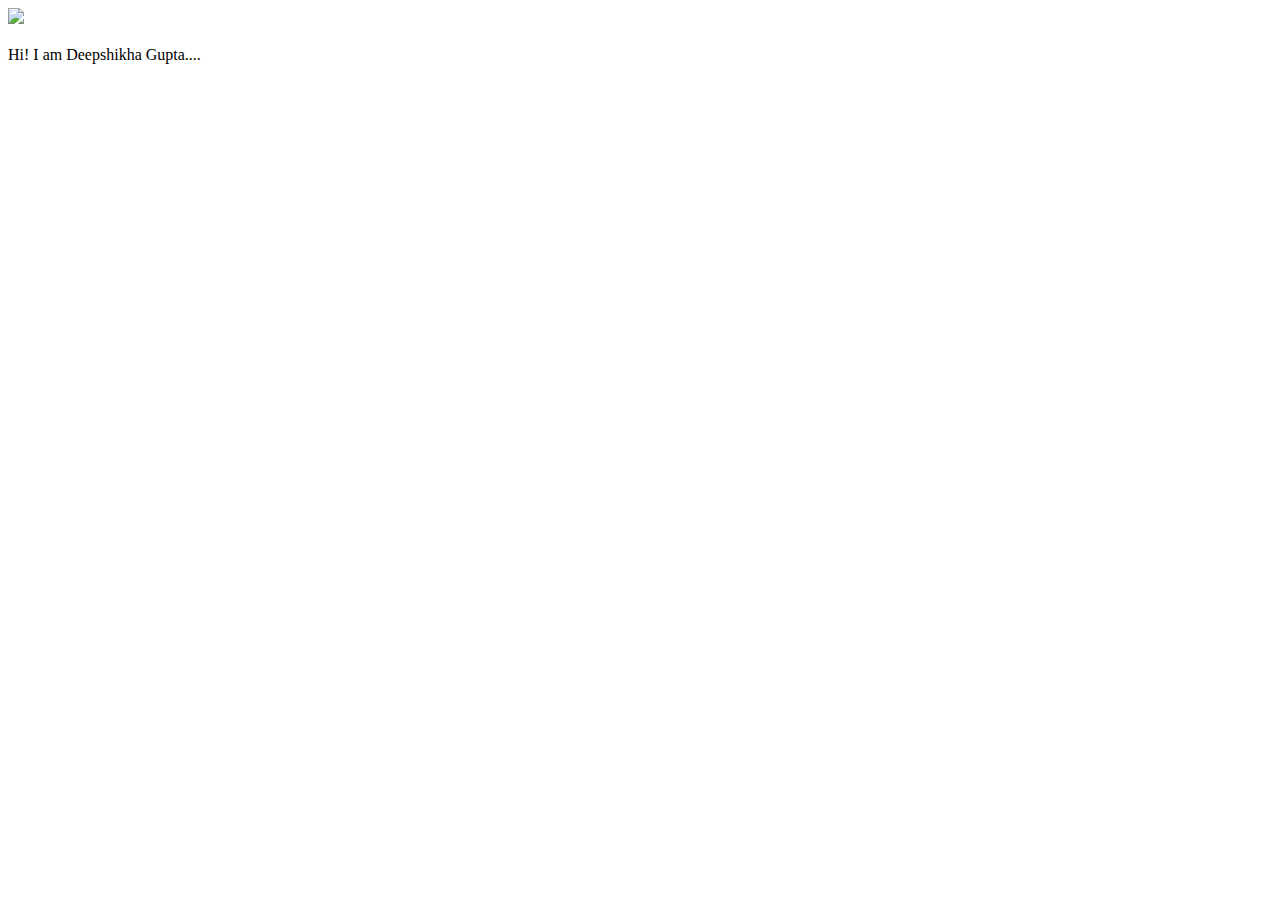
==== ui/index.html @ 59302fc0 "[imad-console] Updates ui/index.html" ====
<!doctype html>
<html>
    <head>
        <link href="/ui/style.css" rel="stylesheet" />
    </head>
    <body>
        <div class="center">
            <img src="/ui/madi.png" class="img-medium"/>
        </div>
        <br>
        <div class="center text-big bold">
            Hi! I am Deepshikha Gupta....
        </div>
        <script type="text/javascript" src="/ui/main.js">
        </script>
    </body>
</html>
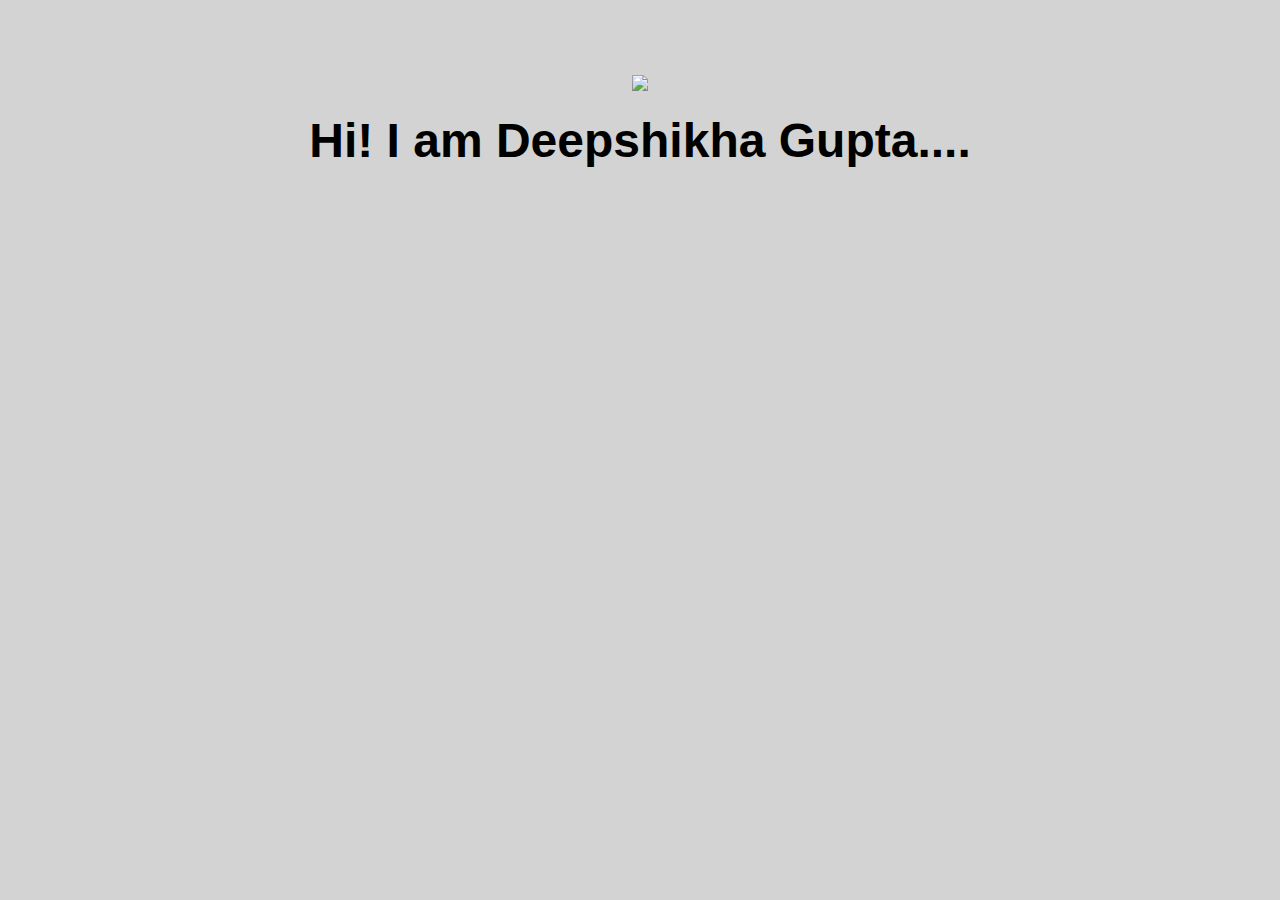
==== commit 0775a3ee: "[imad-console] Updates ui/index.html" ====
--- a/ui/index.html
+++ b/ui/index.html
@@ -11,6 +11,9 @@
         <div class="center text-big bold">
             Hi! I am Deepshikha Gupta....
         </div>
+        <script>
+            alert('hi,I m Deepshikha Gupta');
+        </script>
         <script type="text/javascript" src="/ui/main.js">
         </script>
     </body>
--- a/ui/style.css
+++ b/ui/style.css
@@ -0,0 +1,31 @@
+body {
+    font-family: sans-serif;
+    background-color: lightgrey;
+    margin-top: 75px;
+}
+
+.center {
+    text-align: center;
+}
+
+.text-big {
+    font-size: 300%;
+}
+
+.bold {
+    font-weight: bold;
+}
+
+.img-medium {
+    height: 200px;
+}
+
+.container{
+     max-width: 800px;
+     margin: 0 auto;
+     color: grey;
+     font-family: sans-serif;
+     padding-top: 100px;
+     padding-left: 20px;
+     padding-right: 20px;
+}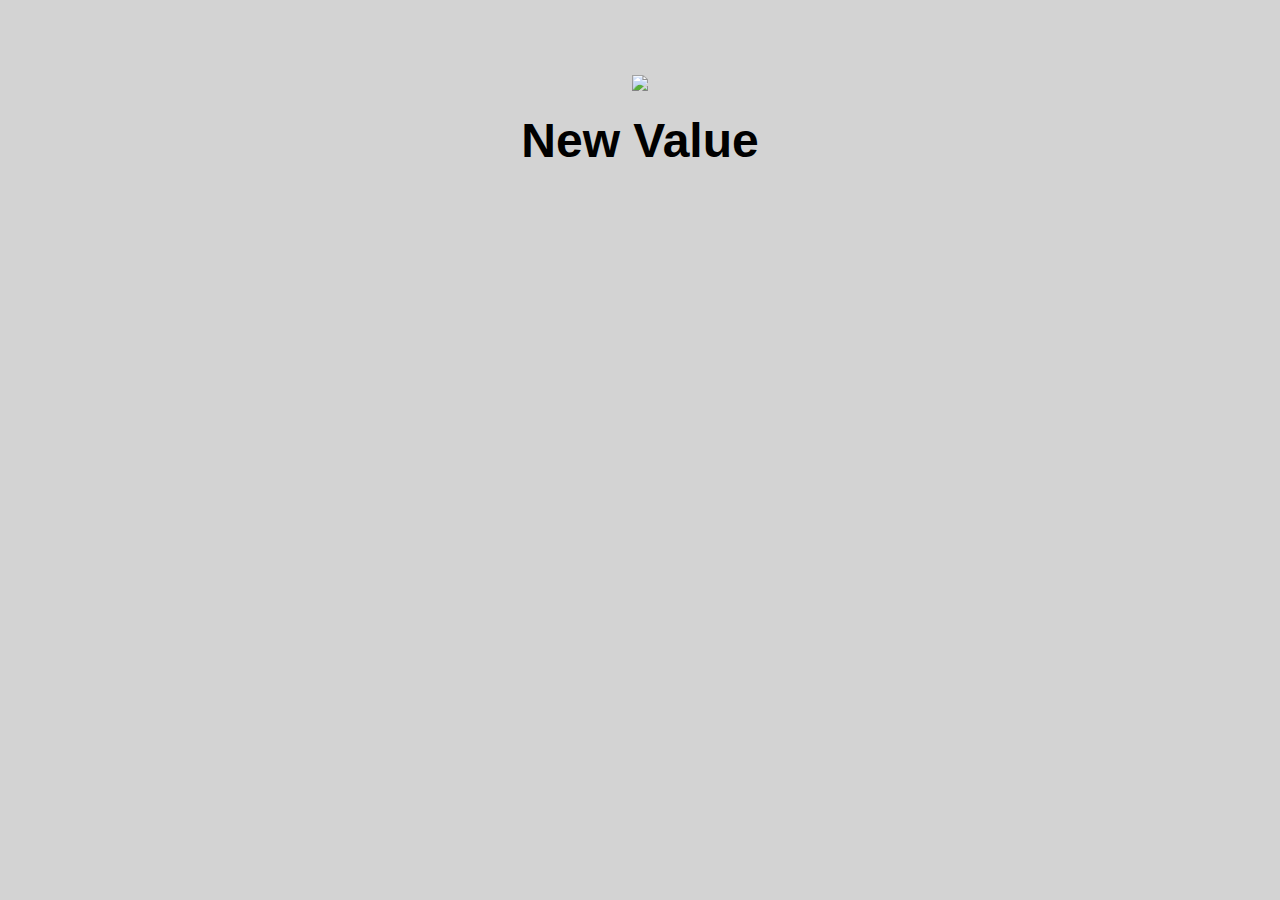
==== commit 65547177: "[imad-console] Updates ui/index.html" ====
--- a/ui/index.html
+++ b/ui/index.html
@@ -8,7 +8,7 @@
             <img src="/ui/madi.png" class="img-medium"/>
         </div>
         <br>
-        <div class="center text-big bold">
+        <div class="center text-big bold" id="main-text">
             Hi! I am Deepshikha Gupta....
         </div>
         <script>
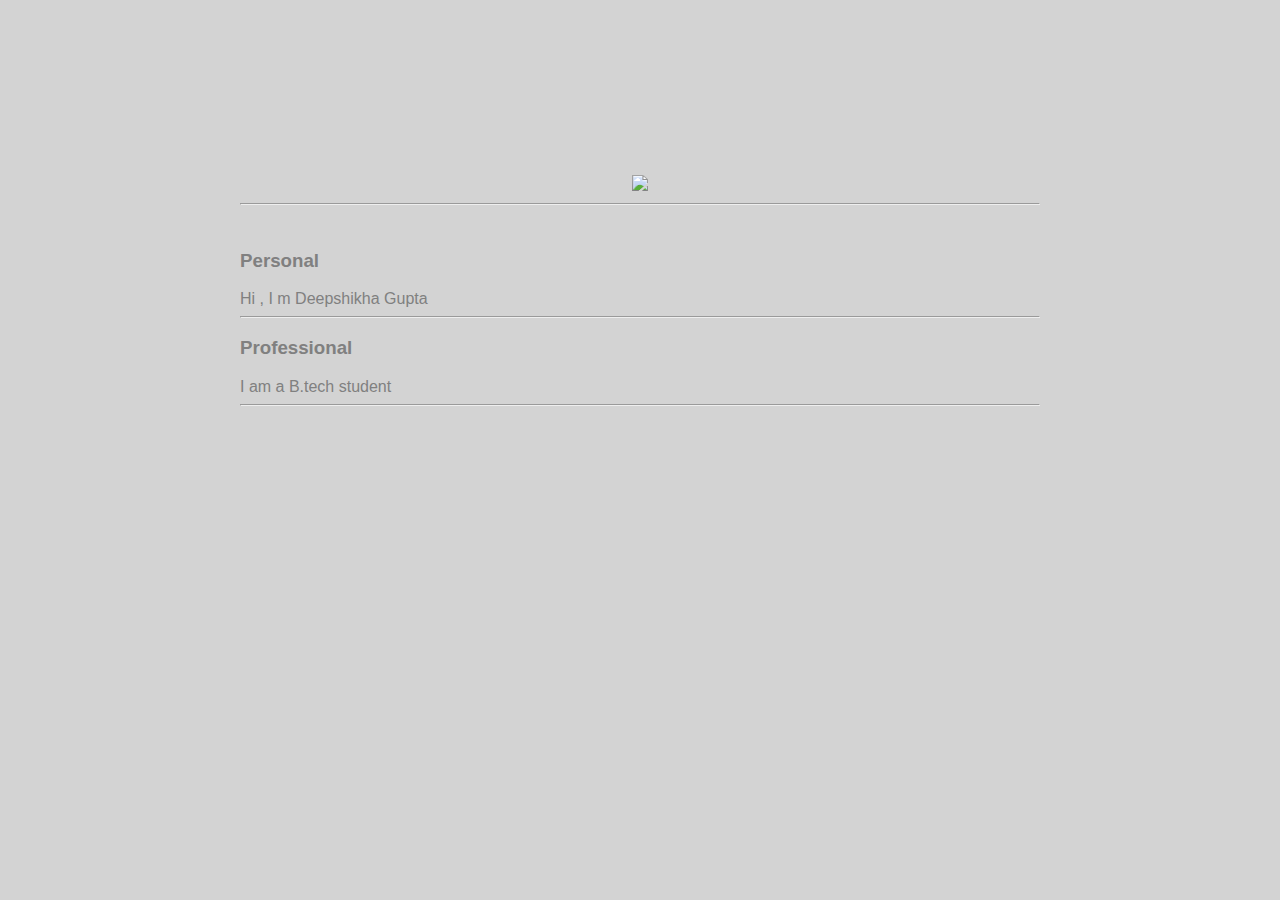
==== commit 51a84308: "[imad-console] Updates ui/index.html" ====
--- a/ui/index.html
+++ b/ui/index.html
@@ -4,16 +4,20 @@
         <link href="/ui/style.css" rel="stylesheet" />
     </head>
     <body>
+        <div class="container">
         <div class="center">
-            <img src="/ui/madi.png" class="img-medium"/>
+            <img id='madi' src="https://scontent-sit4-1.cdninstagram.com/vp/f64418191a3d76332652da469db89b9c/5B47629A/t51.2885-19/s150x150/28153015_1879830885641364_1068556943775236096_n.jpg" class="img-medium"/>
         </div>
+        <hr/>
         <br>
-        <div class="center text-big bold" id="main-text">
-            Hi! I am Deepshikha Gupta....
+        <h3>Personal</h3>
+        <div>Hi , I m Deepshikha Gupta</div>
+        <hr/>
+        <h3>Professional</h3>
+        <div>I am a B.tech student</div>
+        <hr/>
+        <div class="footer"></div>
         </div>
-        <script>
-            alert('hi,I m Deepshikha Gupta');
-        </script>
         <script type="text/javascript" src="/ui/main.js">
         </script>
     </body>
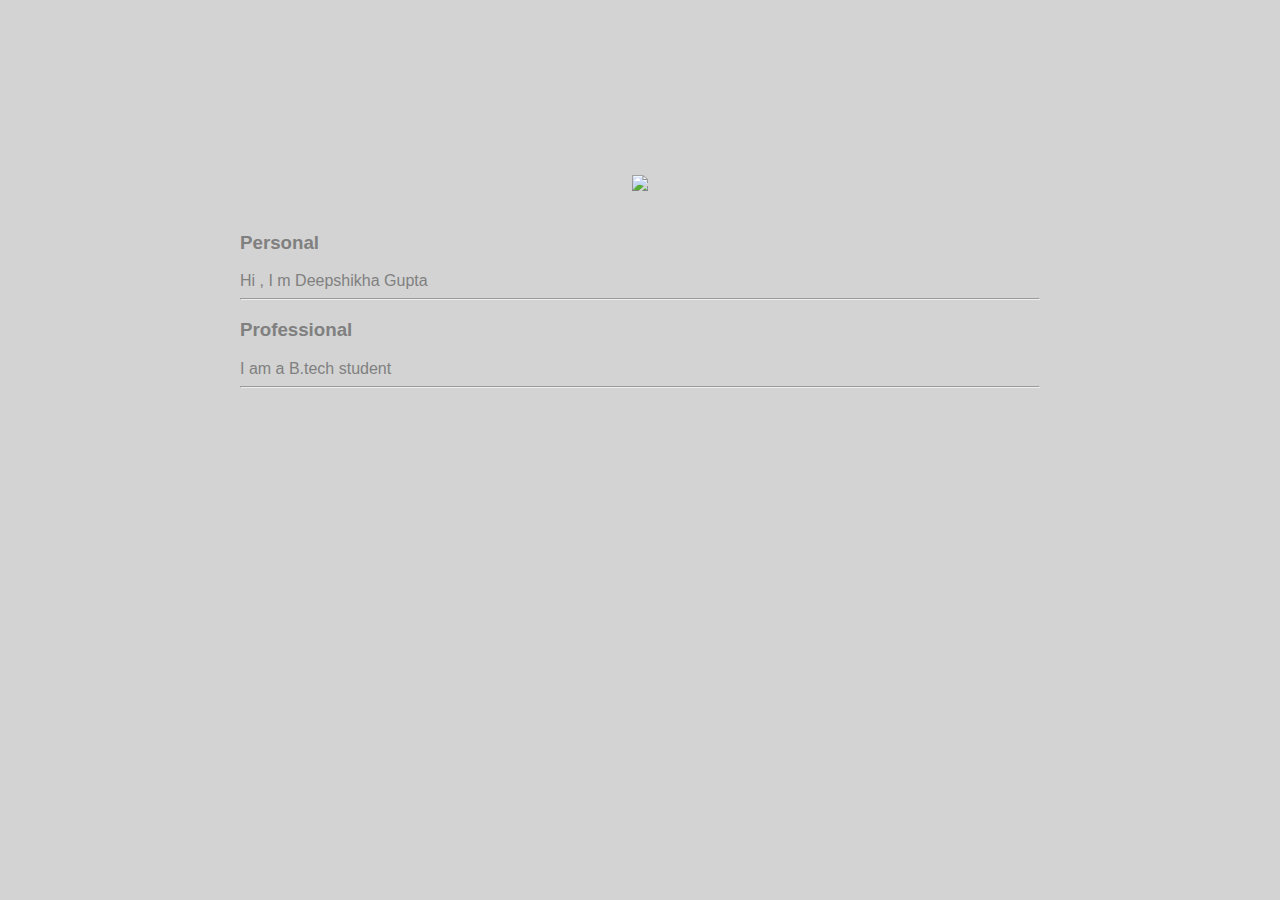
==== commit f34e0af4: "[imad-console] Updates ui/index.html" ====
--- a/ui/index.html
+++ b/ui/index.html
@@ -8,7 +8,6 @@
         <div class="center">
             <img id='madi' src="https://scontent-sit4-1.cdninstagram.com/vp/f64418191a3d76332652da469db89b9c/5B47629A/t51.2885-19/s150x150/28153015_1879830885641364_1068556943775236096_n.jpg" class="img-medium"/>
         </div>
-        <hr/>
         <br>
         <h3>Personal</h3>
         <div>Hi , I m Deepshikha Gupta</div>
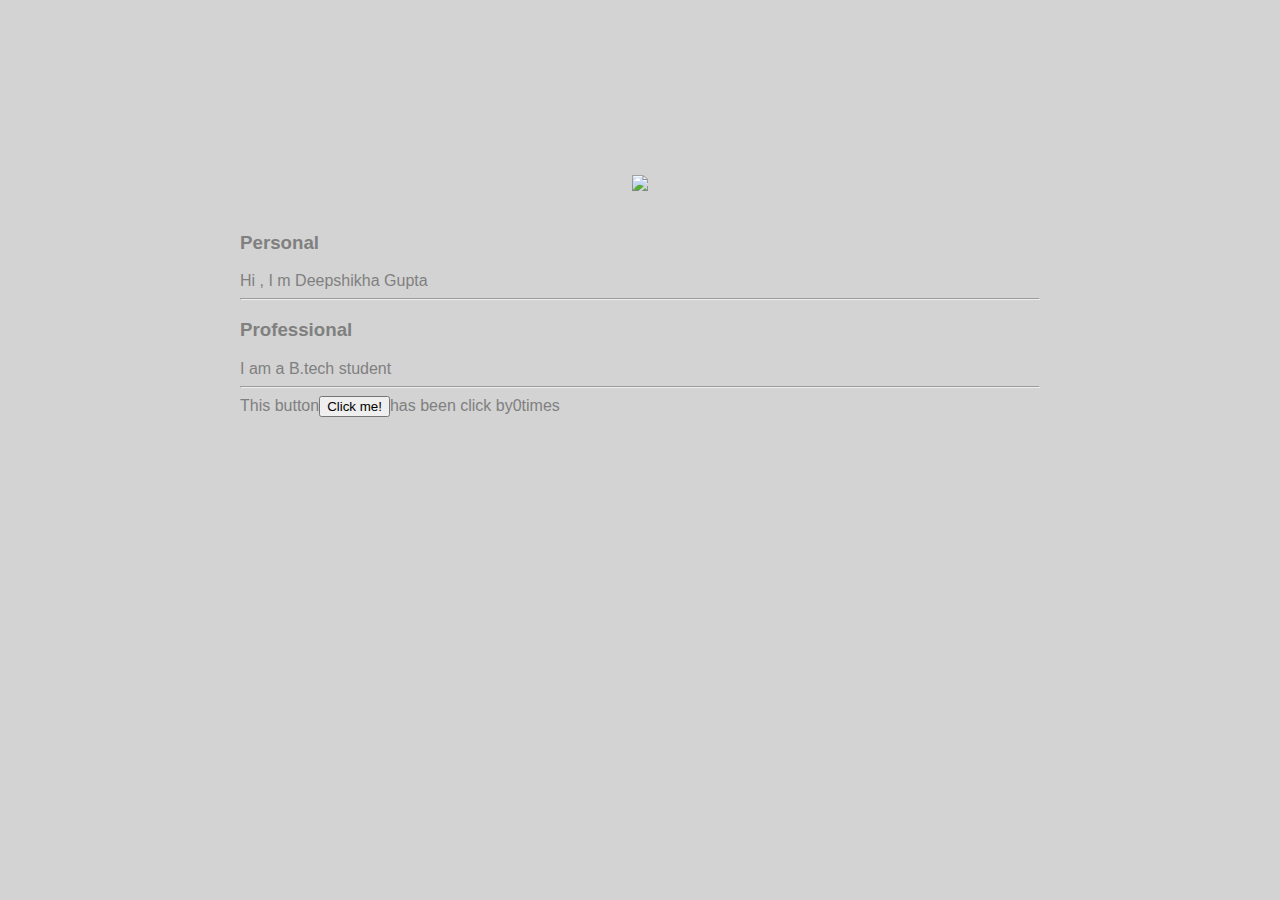
==== commit 21f8bfcc: "[imad-console] Updates ui/index.html" ====
--- a/ui/index.html
+++ b/ui/index.html
@@ -15,7 +15,9 @@
         <h3>Professional</h3>
         <div>I am a B.tech student</div>
         <hr/>
-        <div class="footer"></div>
+        <div class="footer">
+            This button<button id="counter">Click me!</button>has been click by<span id="count">0</span>times
+        </div>
         </div>
         <script type="text/javascript" src="/ui/main.js">
         </script>
